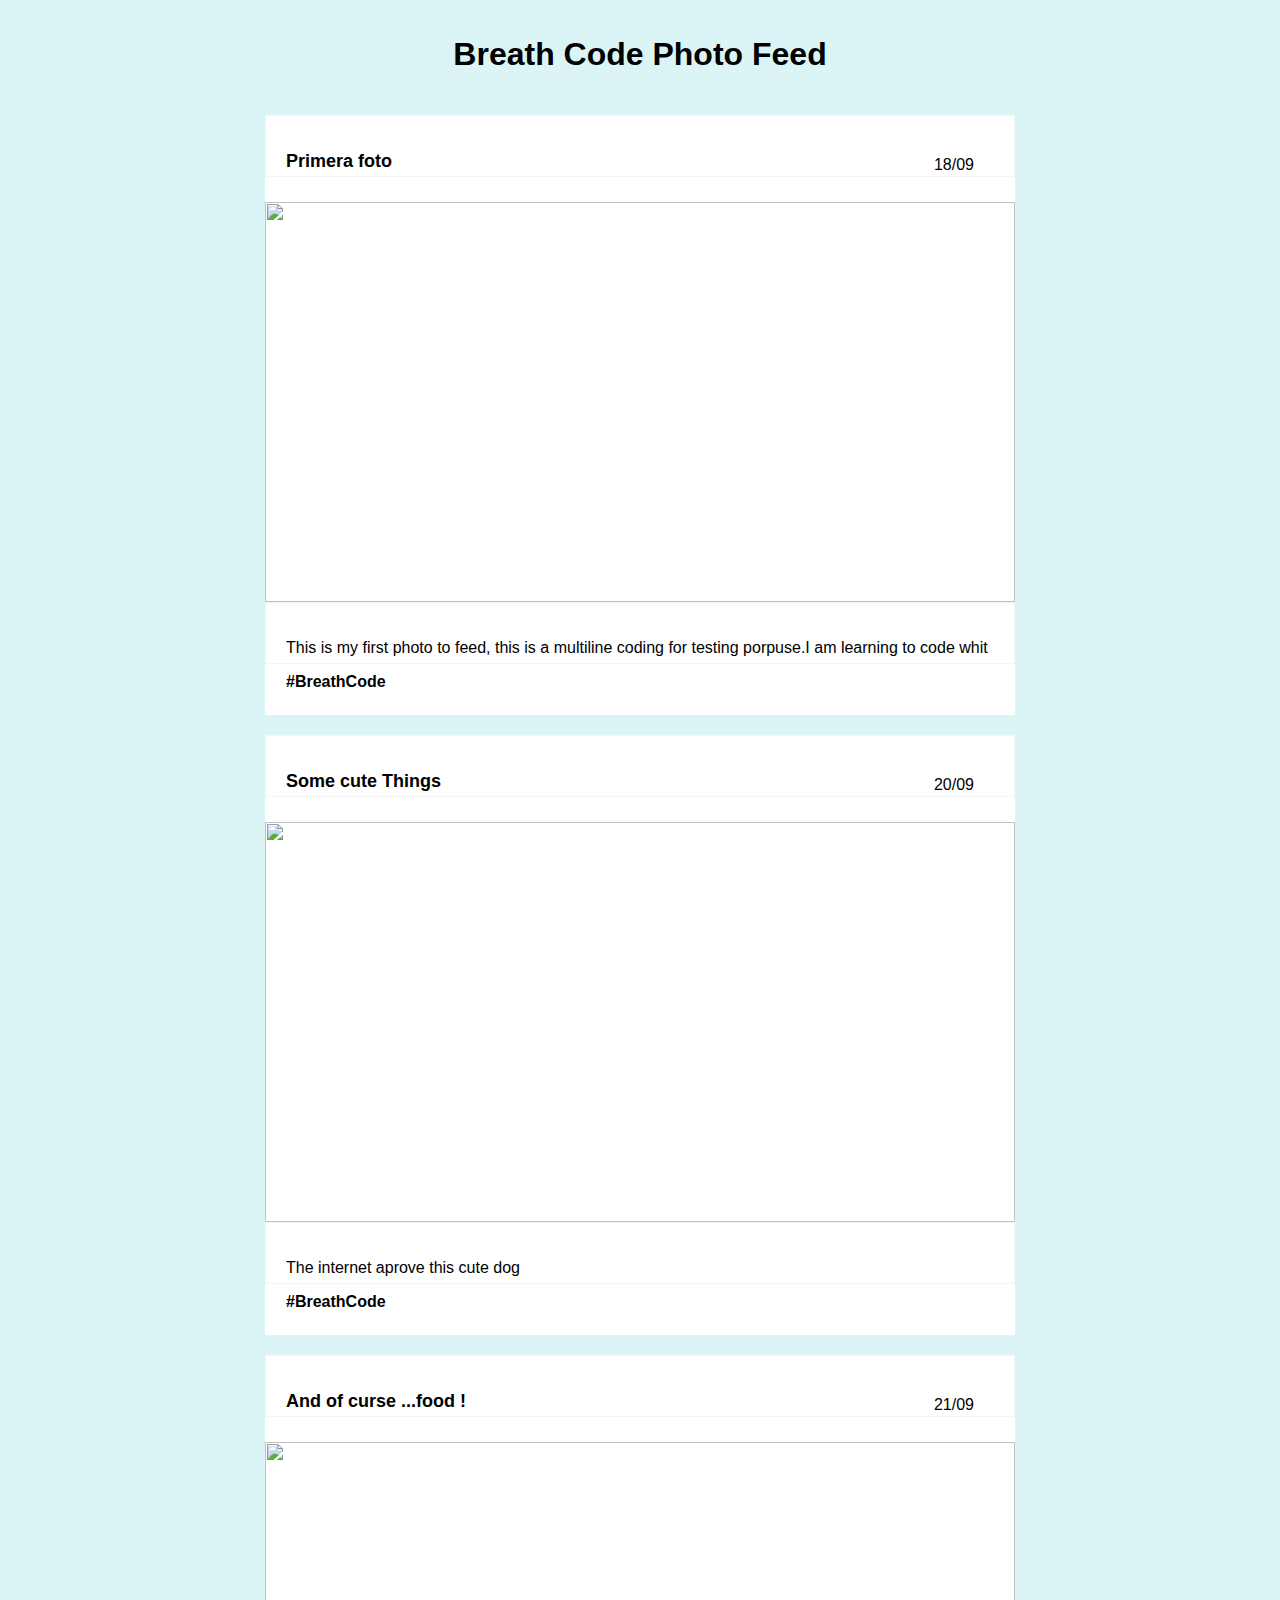
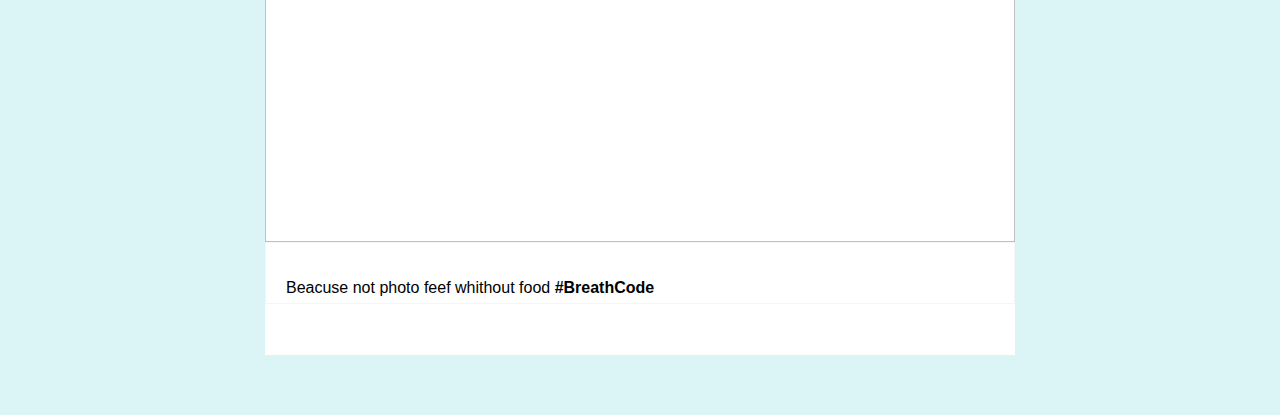
==== index_2.html @ ea44e278 "ajustar imagines" ====
<!DOCTYPE html>
<html lang="en">
<head>
    <meta charset="UTF-8">
    <meta name="viewport" content="width=device-width, initial-scale=1.0">
    <link rel="stylesheet" type="text/css" href="styles.css">
    <title>SimpleFeed Instagram</title>
</head>
<body>
    <header>
      <h1>  Breath Code Photo Feed </h1>
    </header>
    <div class="wrapper">
        <div class="flex-container">
            <div class="box 1">
             <div class="head">
                <h2>Primera foto</h2>
                <div class ="date">18/09  </div>
             </div>
             <div class = "photo">
                <img src="https://cdn.pixabay.com/photo/2020/05/15/14/03/lake-5173683_960_720.jpg">
             </div>
             <div class="descripcion">
               <p>This is my first photo to feed, this is a multiline coding for testing porpuse.I am learning to code whit </p><strong>#BreathCode </strong> 
               </div> 
            </div>
            <div class="box 2">
                <div class="head">
                   <h2>Some cute Things</h2>
                   <div class ="date">20/09 </div>
                 </div>
                <div class = "photo">
                   <img src="https://cdn.pixabay.com/photo/2017/09/25/13/12/cocker-spaniel-2785074_960_720.jpg">
                   </div>
                <div class="descripcion">
                  <p>The internet aprove this cute dog </p> <strong>#BreathCode</strong>
                </div>     
            </div>
            <div class="box 3">
             <div class="head">
               <h2>And of curse ...food !</h2>
               <div class ="date">21/09  </div>
             </div>
             <div class = "photo">
               <img src="https://cdn.pixabay.com/photo/2014/11/05/15/57/salmon-518032_960_720.jpg">
               </div>
             <div class="descripcion">
               <p>Beacuse not photo feef whithout food <strong>#BreathCode </strong> </p>
                </div>
             </div> 
         </div>          
    </div>    
  </body>
</html>
---- styles.css ----
body{
    margin: 5px;
    padding: 10px;
    font-family:Arial, Helvetica, sans-serif;
    background:rgba(216, 243, 245, 0.918);
    padding: auto;
    text-align:center;
    }
    
    .wrapper{
    margin:5px;
    }
    
    .flex-container {
    display:flex;
    flex-direction:column;
    align-items:center;
    padding: 20px;
    }
    
    .header{
    background-color: white;
    padding: inline start 1px;
    }
    
    .box{
    background:white;         
    width: 750px;
    height: 600px;
    margin-bottom :20px; 
    }
    
    .head{
    padding: 20px;
    height: 20px;
    text-align: left;
    border: whitesmoke 1px solid  ;
    }
    
    .head h2{
    float: left;
    font-size: 18px;
    
    }
    
    .date{
    float:right; 
    position:relative;
    height: 20px;
    padding: 20px;
    }
    
    .photo{
    width: 750px;
    height: 400px;
    padding-top: 25px;
    padding-left: 0;
    padding-right: 0 ;
    }
    
    img{
    object-fit:cover;
    width:100%;
    height: 100%;
    
    }
    .descripcion {
    word-wrap: break-word;  
    flex-grow: auto;
    padding: 20px;
    height: 20px;
    text-align: left;
    font-family:Arial, Helvetica, sans-serif;
    border: whitesmoke 1px solid ;
    }
    
    .btn btn ms-5{
        background-color: rgba(8, 8, 250, 0.459);
    }
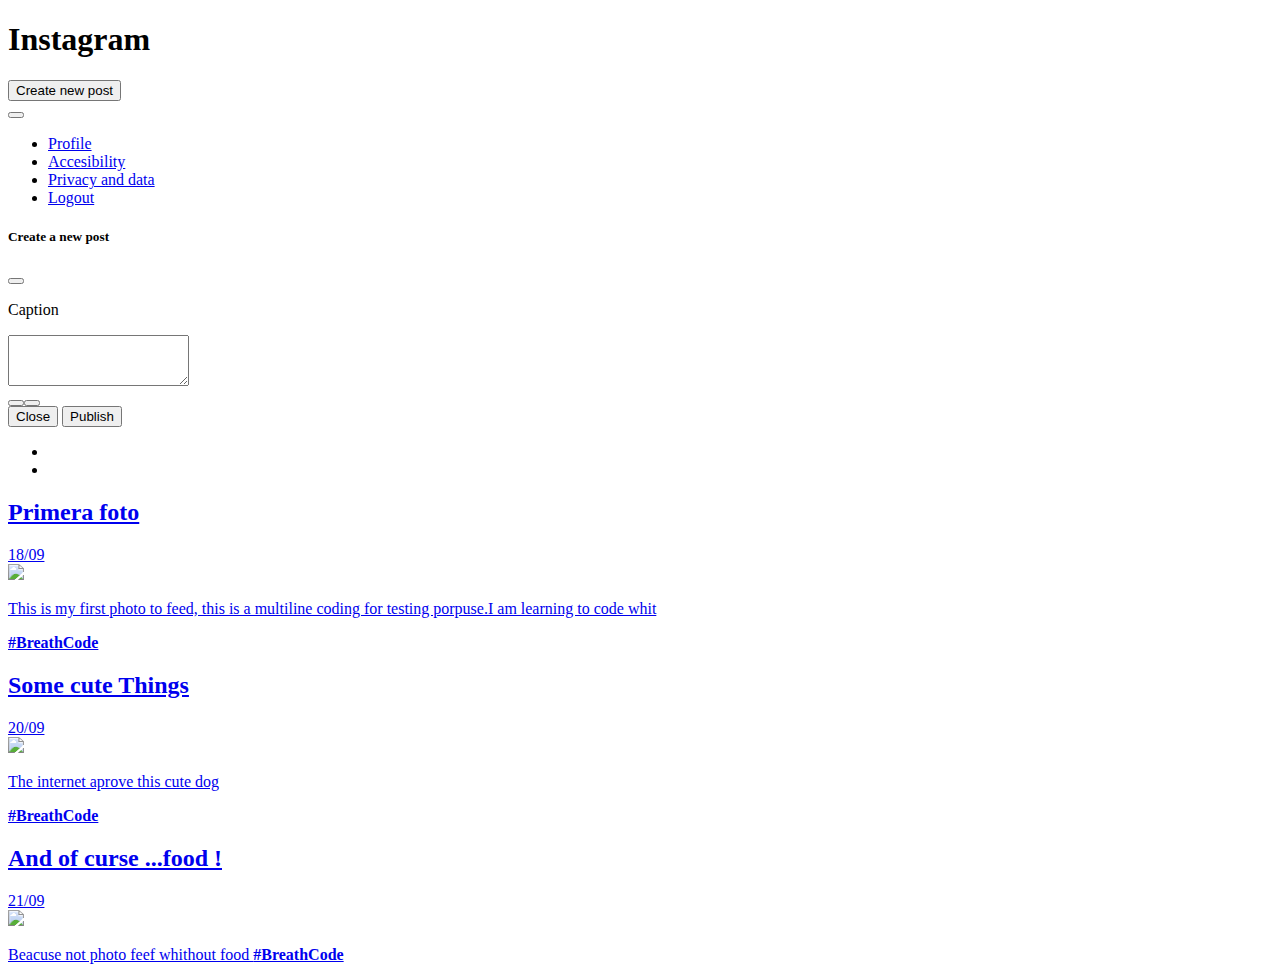
==== commit d69b0b4c: "page 2" ====
--- a/index_2.html
+++ b/index_2.html
@@ -1,54 +1,130 @@
 <!DOCTYPE html>
-<html lang="en">
+<html>
+
 <head>
-    <meta charset="UTF-8">
-    <meta name="viewport" content="width=device-width, initial-scale=1.0">
-    <link rel="stylesheet" type="text/css" href="styles.css">
-    <title>SimpleFeed Instagram</title>
+  <meta charset="utf-8" />
+  <meta name="viewport" content="width=device-width" />
+  <link href="https://cdn.jsdelivr.net/npm/bootstrap@5.0.2/dist/css/bootstrap.min.css" rel="stylesheet"
+    integrity="sha384-EVSTQN3/azprG1Anm3QDgpJLIm9Nao0Yz1ztcQTwFspd3yD65VohhpuuCOmLASjC" crossorigin="anonymous" />
+  <link href="https://fonts.googleapis.com/css?family=Roboto" rel="stylesheet" />
+  <link rel="stylesheet" type="text/css" href="styles2.css">
+  <script src="https://kit.fontawesome.com/072e5df971.js" crossorigin="anonymous"></script>
+
+  <title>Bootstrap Project</title>
 </head>
+
 <body>
-    <header>
-      <h1>  Breath Code Photo Feed </h1>
-    </header>
-    <div class="wrapper">
-        <div class="flex-container">
-            <div class="box 1">
-             <div class="head">
-                <h2>Primera foto</h2>
-                <div class ="date">18/09  </div>
+
+  <div class="container bg-white">
+
+    <!-- //<-----------nav--bar------------->
+
+    <div class="nav nav-bar my-3 py-3 bg-light d-flex">
+      <div class="col-8 d-flex justify-content-left align-items-center">
+        <i class="fa fa-instagram"></i>
+        <h1>Instagram</h1>
+      </div>
+      <div class="col-4 d-flex justify-content-end align-items-center">
+        <button type="button" class="btn btn-success" data-bs-toggle="modal" data-bs-target="#postModal">
+          Create new post
+        </button>
+        <div class="col-md-1">
+          <div class="dropdown">
+            <button class="btn btn-secondary dropdown-toggle" type="button" id="dropdownMenuButton1"
+              data-bs-toggle="dropdown" aria-expanded="false"><i class="fa-solid fa-gear"></i></button>
+            <ul class="dropdown-menu" aria-labelledby="dropdownMenuButton1">
+              <li><a class="dropdown-item" href="#">Profile</a></li>
+              <li><a class="dropdown-item" href="#">Accesibility</a></li>
+              <li><a class="dropdown-item" href="#">Privacy and data</a></li>
+              <li><a class="dropdown-item" href="#">Logout</a></li>
+            </ul>
+          </div>
+        </div>
+      </div>
+    </div>  
+
+  
+   <!-- //<---------- Modal -->
+    <div class="modal fade2" id="postModal2" tabindex="-1" aria-labelledby="postModalLabel">
+      <div class="modal-dialog2">
+        <div class="modal-content">
+          <div class="modal-header">
+            <h5 class="modal-title" id="postModalLabel2">Create a new post</h5>
+            <button type="button" class="btn-close" data-bs-dismiss="modal" aria-label="Close"></button>
+          </div>
+          <div class="modal-body">
+            <p>Caption</p>
+              <div>
+                <textarea class="form-control" id="exampleFormControlTextarea2" rows="3"></textarea>
+             </div>  
+            <div class="d-flex start2 ">
+              <button type="button" class="btn btn-outline-secondary  me-md-2">
+                <i class="fa-solid fa-camera align-self-center"></i> 
+              </button>
+              <button type="button" class="btn btn-outline-secondary ">
+                <i class="fa-solid fa-location-dot align-self-center"></i>
+              </button> 
+            </div>          
+          </div>
+          <div class="modal-footer" >
+             <div>
+                <button type="button" class="btn btn-secondary" data-bs-dismiss="modal">Close</button>
+                <button type="button" class="btn btn-success">Publish</button>
              </div>
-             <div class = "photo">
-                <img src="https://cdn.pixabay.com/photo/2020/05/15/14/03/lake-5173683_960_720.jpg">
-             </div>
-             <div class="descripcion">
-               <p>This is my first photo to feed, this is a multiline coding for testing porpuse.I am learning to code whit </p><strong>#BreathCode </strong> 
-               </div> 
+          </div>
+        </div>
+      </div>
+    </div>
+
+    <ul class="nav nav-bar nav-tabs justify-content-center mt-2">
+      <li class="nav-item">
+        <a class="nav-link link-dark active" href="index.html"><i class="fa-solid fa-table-cells"></i></a>
+      </li>
+      <li class="nav-item">
+        <a class="nav-link" href="index_2.html"><i class="fa-solid fa-square"></i>
+      </li>
+    </ul>
+
+   <!------------ SimpleFeed----------------->
+
+  
+    <div class="flex-container">
+        <div class="box 1">
+          <div class="head">
+            <h2>Primera foto</h2>
+            <div class ="date">18/09  </div>
+          </div>
+          <div class = "photo">
+            <img src="https://cdn.pixabay.com/photo/2020/05/15/14/03/lake-5173683_960_720.jpg">
+          </div>
+          <div class="descripcion">
+            <p>This is my first photo to feed, this is a multiline coding for testing porpuse.I am learning to code whit </p><strong>#BreathCode </strong> 
+            </div> 
+        </div>
+        <div class="box 2">
+            <div class="head">
+                <h2>Some cute Things</h2>
+                <div class ="date">20/09 </div>
+              </div>
+            <div class = "photo">
+                <img src="https://images.unsplash.com/photo-1650487700232-a75618faef9f?ixlib=rb-4.0.3&ixid=MnwxMjA3fDB8MHxzZWFyY2h8NzE0fHxuZXRoZXJsYW5kcyUyMHR1bGlwYW5zfGVufDB8fDB8fA%3D%3D&auto=format&fit=crop&w=500&q=60">
+                </div>
+            <div class="descripcion">
+              <p>The internet aprove this cute dog </p> <strong>#BreathCode</strong>
+            </div>     
+        </div>
+        <div class="box 3">
+          <div class="head">
+            <h2>And of curse ...food !</h2>
+            <div class ="date">21/09  </div>
+          </div>
+          <div class = "photo">
+            <img src="https://cdn.pixabay.com/photo/2014/11/05/15/57/salmon-518032_960_720.jpg">
             </div>
-            <div class="box 2">
-                <div class="head">
-                   <h2>Some cute Things</h2>
-                   <div class ="date">20/09 </div>
-                 </div>
-                <div class = "photo">
-                   <img src="https://cdn.pixabay.com/photo/2017/09/25/13/12/cocker-spaniel-2785074_960_720.jpg">
-                   </div>
-                <div class="descripcion">
-                  <p>The internet aprove this cute dog </p> <strong>#BreathCode</strong>
-                </div>     
+          <div class="descripcion">
+            <p>Beacuse not photo feef whithout food <strong>#BreathCode </strong> </p>
             </div>
-            <div class="box 3">
-             <div class="head">
-               <h2>And of curse ...food !</h2>
-               <div class ="date">21/09  </div>
-             </div>
-             <div class = "photo">
-               <img src="https://cdn.pixabay.com/photo/2014/11/05/15/57/salmon-518032_960_720.jpg">
-               </div>
-             <div class="descripcion">
-               <p>Beacuse not photo feef whithout food <strong>#BreathCode </strong> </p>
-                </div>
-             </div> 
-         </div>          
-    </div>    
+          </div> 
+      </div>             
   </body>
-</html>+</html> --- a/styles2.css
+++ b/styles2.css
@@ -0,0 +1,21 @@
+.body{
+    background-color: aquamarine;
+}
+
+
+.container bg-white{
+    width: 800px;
+    height:auto;
+   padding: 20px;
+  } 
+  #postModal2 {
+    text-align: left;
+    }
+    
+    .modal-body .d-flex {
+      margin-top: 10px;
+      display: flex; 
+      text-align: left;
+     
+    }
+     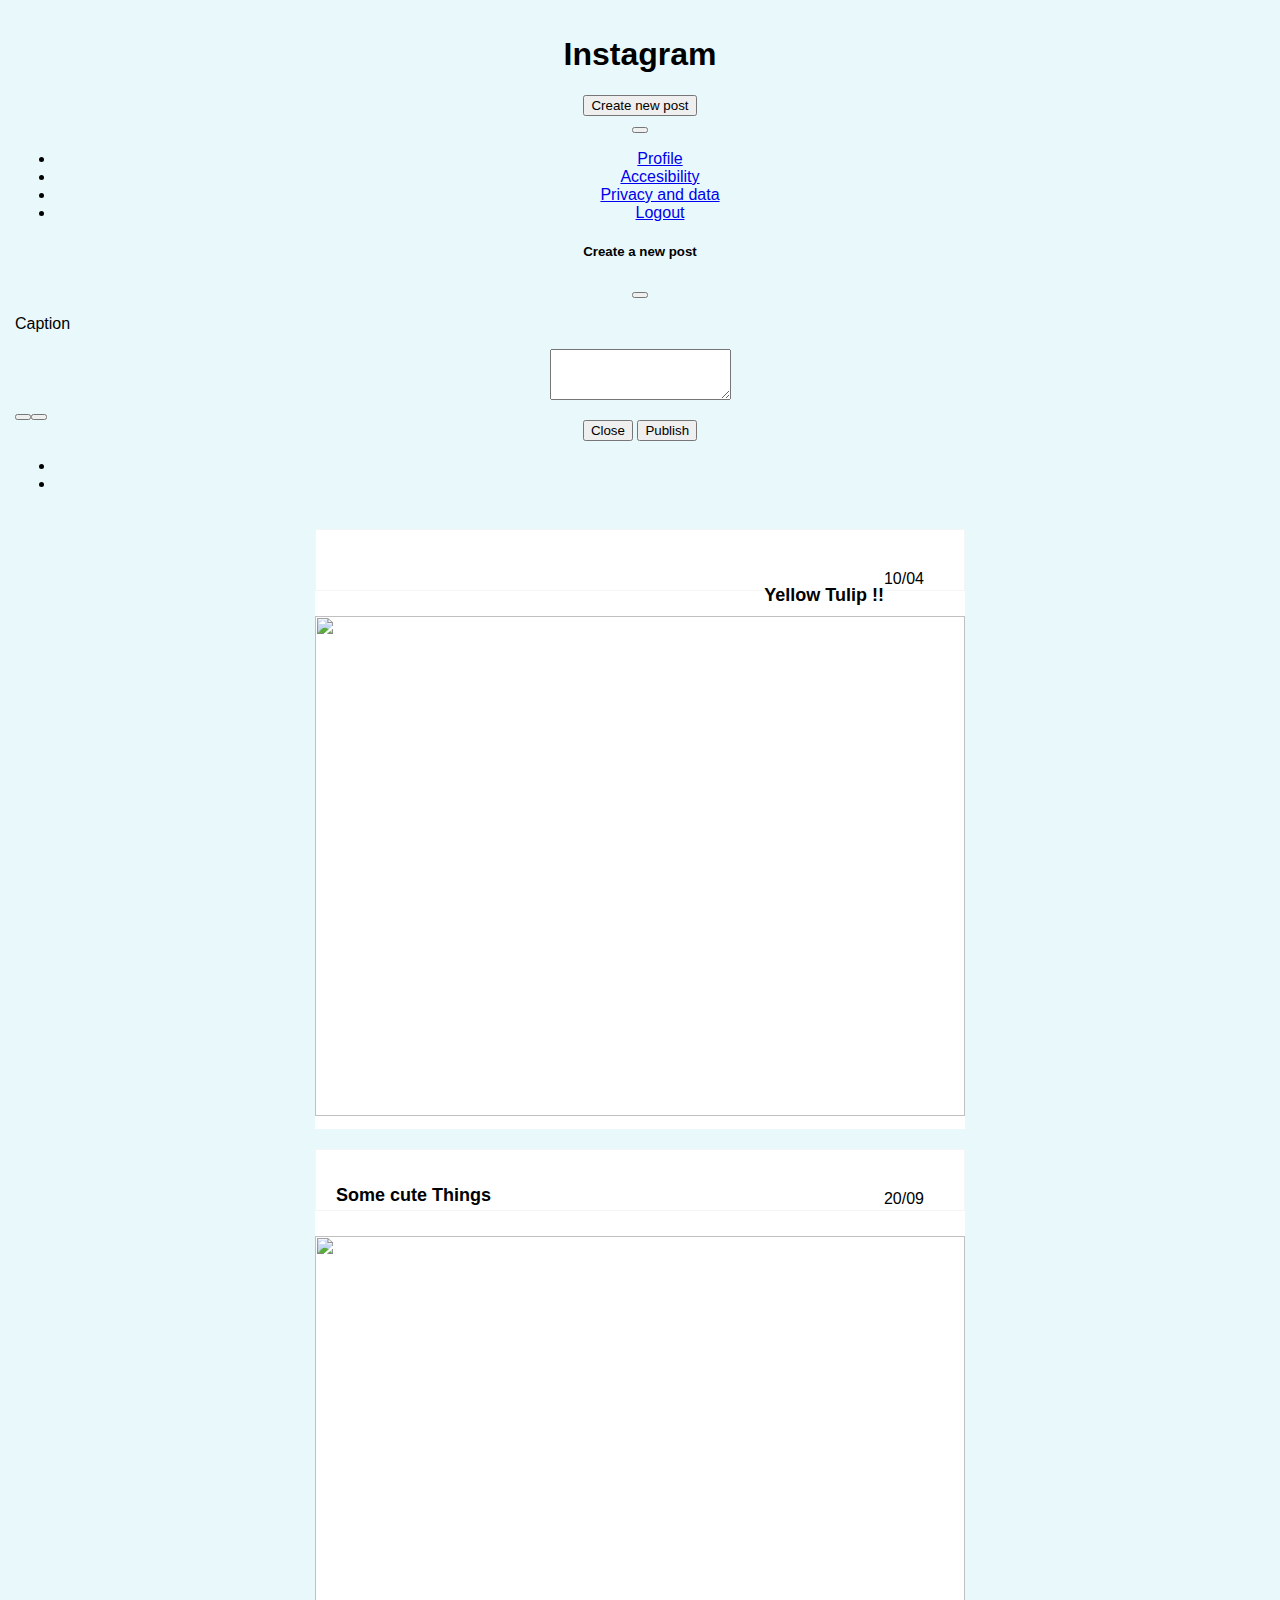
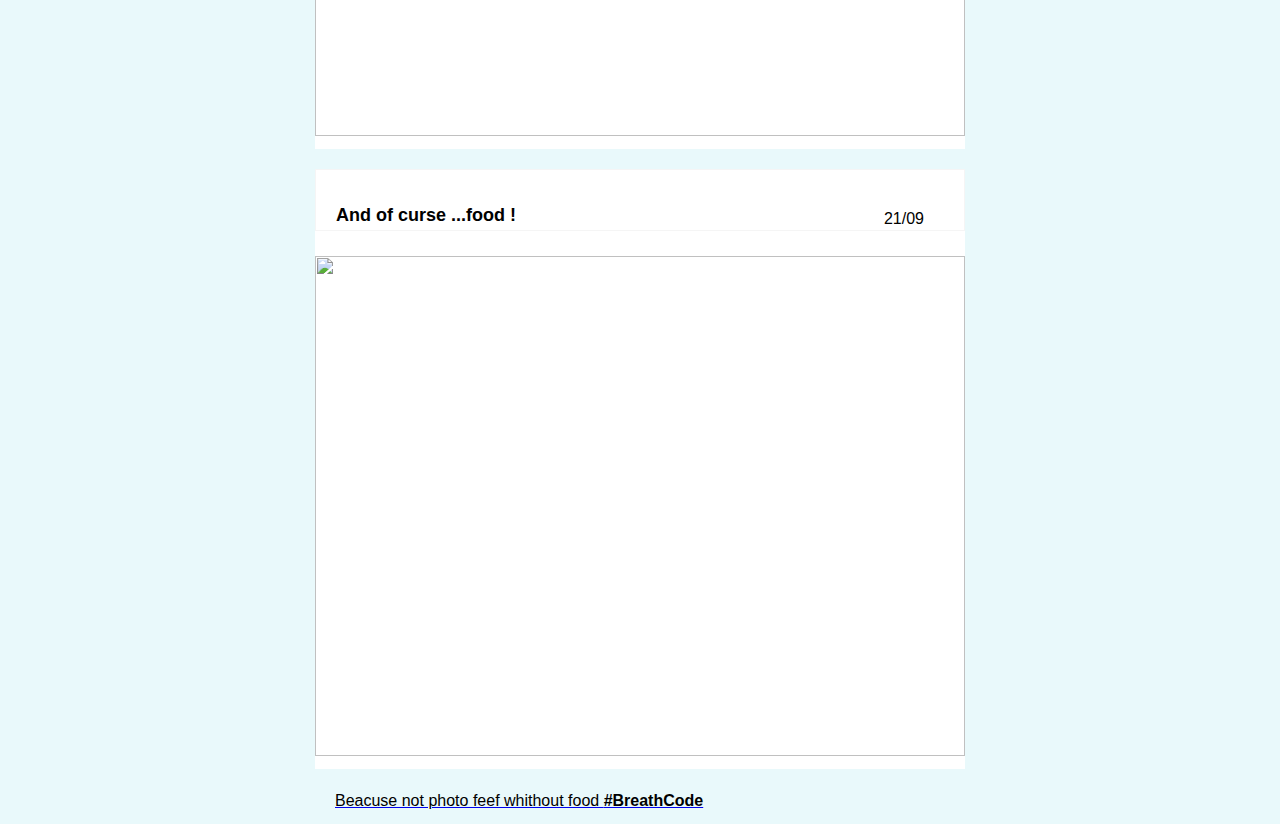
==== commit 1811a94f: "style" ====
--- a/index_2.html
+++ b/index_2.html
@@ -1,5 +1,5 @@
 <!DOCTYPE html>
-<html>
+<html lang="en">
 
 <head>
   <meta charset="utf-8" />
@@ -10,13 +10,11 @@
   <link rel="stylesheet" type="text/css" href="styles2.css">
   <script src="https://kit.fontawesome.com/072e5df971.js" crossorigin="anonymous"></script>
 
-  <title>Bootstrap Project</title>
+  <title>hoja 2</title>
 </head>
 
 <body>
-
   <div class="container bg-white">
-
     <!-- //<-----------nav--bar------------->
 
     <div class="nav nav-bar my-3 py-3 bg-light d-flex">
@@ -43,21 +41,21 @@
       </div>
     </div>  
 
-  
-   <!-- //<---------- Modal -->
-    <div class="modal fade2" id="postModal2" tabindex="-1" aria-labelledby="postModalLabel">
-      <div class="modal-dialog2">
+
+   <!-- Modal -->
+    <div class="modal fade2" id="postModal2" tabindex="-1" aria-labelledby="postModalLabel2">
+      <div class="modal-dialog">
         <div class="modal-content">
           <div class="modal-header">
-            <h5 class="modal-title" id="postModalLabel2">Create a new post</h5>
+            <h5 class="modal-title" id="postModalLabel">Create a new post</h5>
             <button type="button" class="btn-close" data-bs-dismiss="modal" aria-label="Close"></button>
           </div>
           <div class="modal-body">
             <p>Caption</p>
               <div>
-                <textarea class="form-control" id="exampleFormControlTextarea2" rows="3"></textarea>
+                <textarea class="form-control" id="exampleFormControlTextarea1" rows="3"></textarea>
              </div>  
-            <div class="d-flex start2 ">
+            <div class="d-flex start ">
               <button type="button" class="btn btn-outline-secondary  me-md-2">
                 <i class="fa-solid fa-camera align-self-center"></i> 
               </button>
@@ -85,46 +83,45 @@
       </li>
     </ul>
 
-   <!------------ SimpleFeed----------------->
+    <div class="flex-container">
+      <div class="box 1">
+        <div class="head"> <div class="date"> <h2>Yellow Tulip !!</h2>  10/04 </div>    
+        </div>
+        <div class="photo">
+          <img src="https://images.unsplash.com/photo-1650487700232-a75618faef9f?ixlib=rb-4.0.3&ixid=MnwxMjA3fDB8MHxzZWFyY2h8NzE0fHxuZXRoZXJsYW5kcyUyMHR1bGlwYW5zfGVufDB8fDB8fA%3D%3D&auto=format&fit=crop&w=500&q=60">
+        </div>
+        <div class="descripcion">
+          </p><strong>530 Like </strong>
+          <p>This is an examble  that very good photo can you post in Instagram   
+        </div>
+      </div>
+      <div class="box 2">
+        <div class="head">
+          <h2>Some cute Things</h2>
+          <div class="date">20/09 </div>
+        </div>
+        <div class="photo">
+          <img src="https://cdn.pixabay.com/photo/2017/09/25/13/12/cocker-spaniel-2785074_960_720.jpg">
+        </div>
+        <div class="descripcion">
+          <p>The internet aprove this cute dog </p> <strong>#BreathCode</strong>
+        </div>
+      </div>
+      <div class="box 3">
+        <div class="head">
+          <h2>And of curse ...food !</h2>
+          <div class="date">21/09 </div>
+        </div>
+        <div class="photo">
+          <img src="https://cdn.pixabay.com/photo/2014/11/05/15/57/salmon-518032_960_720.jpg">
+        </div>
+        <div class="descripcion">
+          <p>Beacuse not photo feef whithout food <strong>#BreathCode </strong> </p>
+        </div>
+      </div>
+    </div>
+  </div>
 
-  
-    <div class="flex-container">
-        <div class="box 1">
-          <div class="head">
-            <h2>Primera foto</h2>
-            <div class ="date">18/09  </div>
-          </div>
-          <div class = "photo">
-            <img src="https://cdn.pixabay.com/photo/2020/05/15/14/03/lake-5173683_960_720.jpg">
-          </div>
-          <div class="descripcion">
-            <p>This is my first photo to feed, this is a multiline coding for testing porpuse.I am learning to code whit </p><strong>#BreathCode </strong> 
-            </div> 
-        </div>
-        <div class="box 2">
-            <div class="head">
-                <h2>Some cute Things</h2>
-                <div class ="date">20/09 </div>
-              </div>
-            <div class = "photo">
-                <img src="https://images.unsplash.com/photo-1650487700232-a75618faef9f?ixlib=rb-4.0.3&ixid=MnwxMjA3fDB8MHxzZWFyY2h8NzE0fHxuZXRoZXJsYW5kcyUyMHR1bGlwYW5zfGVufDB8fDB8fA%3D%3D&auto=format&fit=crop&w=500&q=60">
-                </div>
-            <div class="descripcion">
-              <p>The internet aprove this cute dog </p> <strong>#BreathCode</strong>
-            </div>     
-        </div>
-        <div class="box 3">
-          <div class="head">
-            <h2>And of curse ...food !</h2>
-            <div class ="date">21/09  </div>
-          </div>
-          <div class = "photo">
-            <img src="https://cdn.pixabay.com/photo/2014/11/05/15/57/salmon-518032_960_720.jpg">
-            </div>
-          <div class="descripcion">
-            <p>Beacuse not photo feef whithout food <strong>#BreathCode </strong> </p>
-            </div>
-          </div> 
-      </div>             
-  </body>
-</html> +</body>
+
+</html>--- a/styles2.css
+++ b/styles2.css
@@ -1,21 +1,83 @@
-.body{
-    background-color: aquamarine;
-}
+body{
+  margin: 5px;
+  padding: 10px;
+  font-family:Arial, Helvetica, sans-serif;
+  color: black;
+  background:rgba(214, 244, 247, 0.534);
+  padding: auto;
+  text-align:center;
+  }
+  
+  .container bg-white{
+    width: auto;
+    height:auto;
+  } 
+  
 
+  .flex-container {
+  display:flex;
+  flex-direction:column;
+  align-items:center;
+  padding: 20px;
+  color: black;
+  }
+  
+  .box{
+  background:white;         
+  width: 650px;
+  height: 600px;
+  margin-bottom :20px; 
+  }
+  
+  .head{
+  padding: 20px;
+  height: 20px;
+  text-align: left;
+  border: whitesmoke 1px solid  ;
+  }
+  
+  .head h2{
+  float: left;
+  font-size: 18px;
+  
+  }
+  
+  .date{
+  float:right; 
+  position:relative;
+  height: 20px;
+  padding: 20px;
+  }
+  
+  .photo{
+  width: 650px;
+  height: 500px;
+  padding-top: 25px;
+  padding-left: 0;
+  padding-right: 0 ;
+  }
+  
+  img{
+  object-fit:cover;
+  width:100%;
+  height: 100%;
+  }
 
-.container bg-white{
-    width: 800px;
-    height:auto;
-   padding: 20px;
-  } 
-  #postModal2 {
+.modal-body p {
+  text-align: left;
+  }
+  
+  .modal-body .d-flex {
+    margin-top: 10px;
+    display: flex; 
     text-align: left;
-    }
     
-    .modal-body .d-flex {
-      margin-top: 10px;
-      display: flex; 
-      text-align: left;
-     
-    }
-     +  }
+  .descripcion {
+  word-wrap: break-word;  
+  flex-grow: auto;
+  padding: 20px;
+  height: 20px;
+  text-align: left;
+  font-family:Arial, Helvetica, sans-serif;
+  }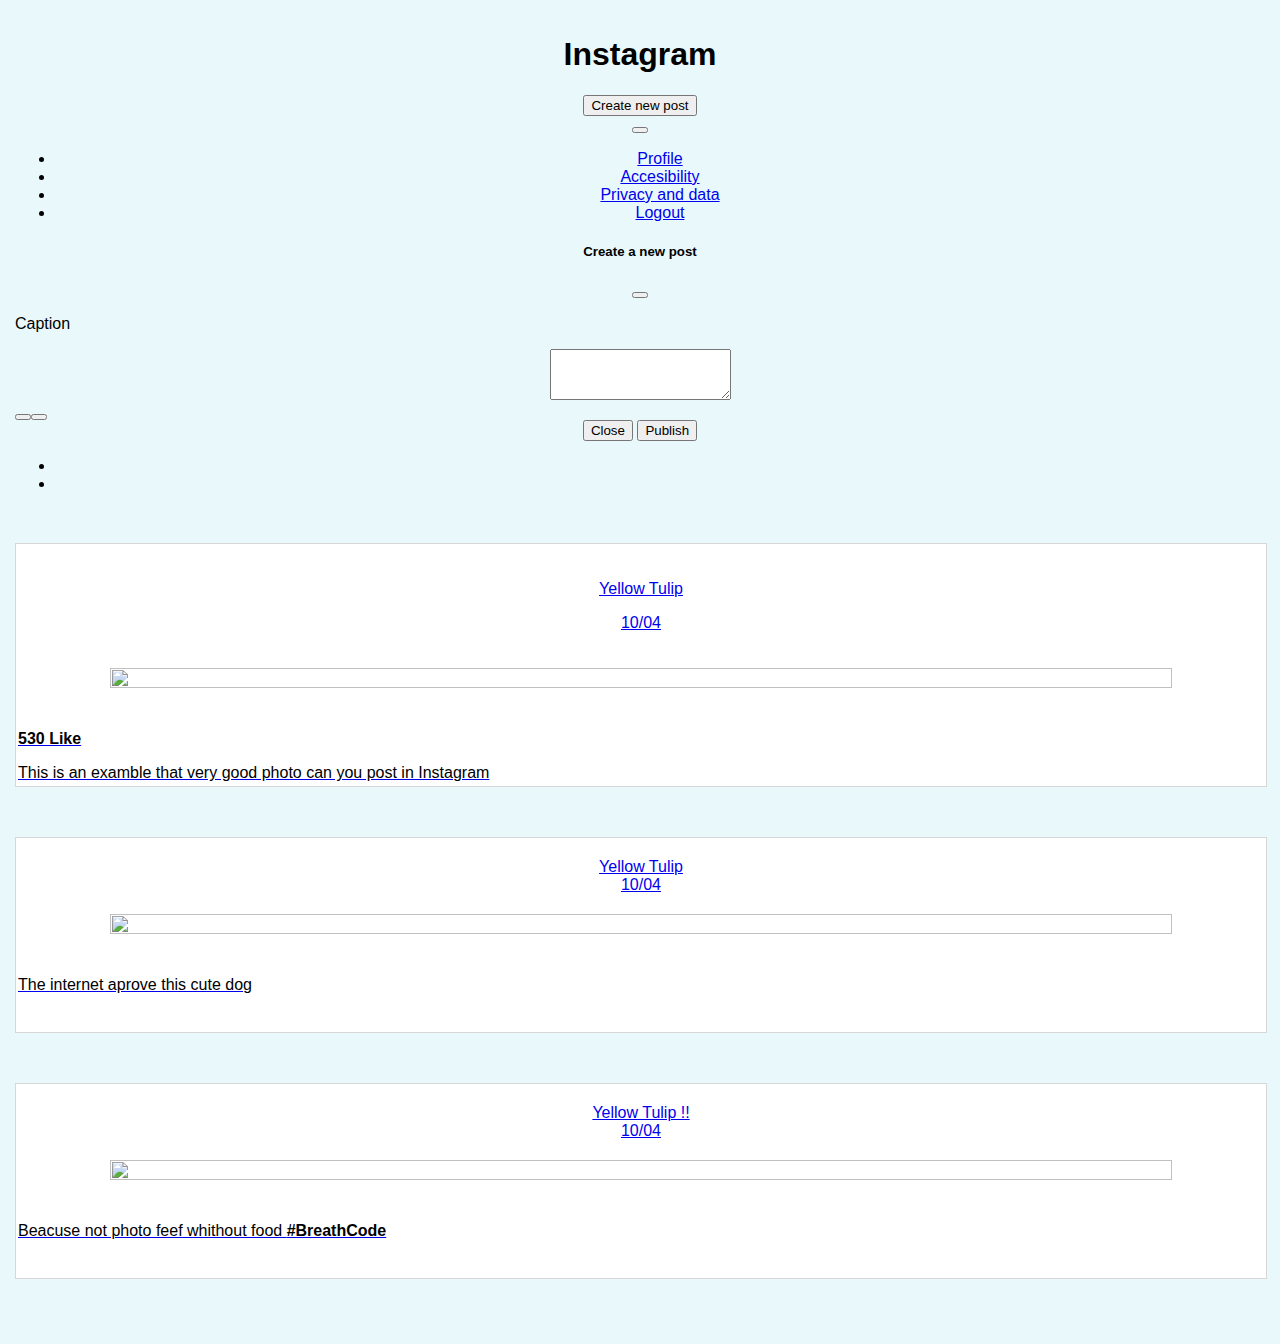
==== commit 35d547bf: "titulo css" ====
--- a/index_2.html
+++ b/index_2.html
@@ -15,6 +15,7 @@
 
 <body>
   <div class="container bg-white">
+
     <!-- //<-----------nav--bar------------->
 
     <div class="nav nav-bar my-3 py-3 bg-light d-flex">
@@ -39,11 +40,11 @@
           </div>
         </div>
       </div>
-    </div>  
+    </div>
 
 
-   <!-- Modal -->
-    <div class="modal fade2" id="postModal2" tabindex="-1" aria-labelledby="postModalLabel2">
+    <!-- Modal -->
+    <div class="modal fade" id="postModal" tabindex="-1" aria-labelledby="postModalLabel">
       <div class="modal-dialog">
         <div class="modal-content">
           <div class="modal-header">
@@ -52,23 +53,23 @@
           </div>
           <div class="modal-body">
             <p>Caption</p>
-              <div>
-                <textarea class="form-control" id="exampleFormControlTextarea1" rows="3"></textarea>
-             </div>  
+            <div>
+              <textarea class="form-control" id="exampleFormControlTextarea1" rows="3"></textarea>
+            </div>
             <div class="d-flex start ">
               <button type="button" class="btn btn-outline-secondary  me-md-2">
-                <i class="fa-solid fa-camera align-self-center"></i> 
+                <i class="fa-solid fa-camera align-self-center"></i>
               </button>
               <button type="button" class="btn btn-outline-secondary ">
                 <i class="fa-solid fa-location-dot align-self-center"></i>
-              </button> 
-            </div>          
+              </button>
+            </div>
           </div>
-          <div class="modal-footer" >
-             <div>
-                <button type="button" class="btn btn-secondary" data-bs-dismiss="modal">Close</button>
-                <button type="button" class="btn btn-success">Publish</button>
-             </div>
+          <div class="modal-footer">
+            <div>
+              <button type="button" class="btn btn-secondary" data-bs-dismiss="modal">Close</button>
+              <button type="button" class="btn btn-success">Publish</button>
+            </div>
           </div>
         </div>
       </div>
@@ -83,34 +84,44 @@
       </li>
     </ul>
 
-    <div class="flex-container">
-      <div class="box 1">
-        <div class="head"> <div class="date"> <h2>Yellow Tulip !!</h2>  10/04 </div>    
+  <!-- FOTO SIMPLE -->
+
+
+    <div class="flex-container text-center">
+      <div class="container-lg" id="1">
+        <div class="row g-1 ">
+          <div class="col-sm-6 col-md-8">
+            <p> Yellow Tulip </P>
+          </div>
+          <div class="col-6 col-md-4">
+            <p>10/04 </p>
+          </div>
         </div>
         <div class="photo">
-          <img src="https://images.unsplash.com/photo-1650487700232-a75618faef9f?ixlib=rb-4.0.3&ixid=MnwxMjA3fDB8MHxzZWFyY2h8NzE0fHxuZXRoZXJsYW5kcyUyMHR1bGlwYW5zfGVufDB8fDB8fA%3D%3D&auto=format&fit=crop&w=500&q=60">
+          <img
+            src="https://images.unsplash.com/photo-1650487700232-a75618faef9f?ixlib=rb-4.0.3&ixid=MnwxMjA3fDB8MHxzZWFyY2h8NzE0fHxuZXRoZXJsYW5kcyUyMHR1bGlwYW5zfGVufDB8fDB8fA%3D%3D&auto=format&fit=crop&w=500&q=60">
         </div>
         <div class="descripcion">
           </p><strong>530 Like </strong>
-          <p>This is an examble  that very good photo can you post in Instagram   
+          <p>This is an examble that very good photo can you post in Instagram
         </div>
       </div>
-      <div class="box 2">
-        <div class="head">
-          <h2>Some cute Things</h2>
-          <div class="date">20/09 </div>
+      <div class="container-lg" id="2">
+        <div class="row g-0">
+          <div class="col-sm-6 col-md-8">Yellow Tulip </div>
+          <div class="col-6 col-md-4">10/04 </div>
         </div>
         <div class="photo">
           <img src="https://cdn.pixabay.com/photo/2017/09/25/13/12/cocker-spaniel-2785074_960_720.jpg">
         </div>
         <div class="descripcion">
-          <p>The internet aprove this cute dog </p> <strong>#BreathCode</strong>
+          <p>The internet aprove this cute dog </p> <strong></strong>
         </div>
       </div>
-      <div class="box 3">
-        <div class="head">
-          <h2>And of curse ...food !</h2>
-          <div class="date">21/09 </div>
+      <div class="container-lg" id="3">
+        <div class="row g-0">
+          <div class="col-sm-6 col-md-8">Yellow Tulip !!</div>
+          <div class="col-6 col-md-4">10/04 </div>
         </div>
         <div class="photo">
           <img src="https://cdn.pixabay.com/photo/2014/11/05/15/57/salmon-518032_960_720.jpg">
--- a/styles2.css
+++ b/styles2.css
@@ -8,76 +8,91 @@
   text-align:center;
   }
   
-  .container bg-white{
-    width: auto;
-    height:auto;
-  } 
-  
+.container bg-white{
+  width: auto;
+  height:auto;
+} 
 
-  .flex-container {
-  display:flex;
-  flex-direction:column;
-  align-items:center;
-  padding: 20px;
+.flex-container text-center {
+display:flex;
+flex-direction:column;
+align-items:center;
+padding: 1px;
+color: black;
+}
+
+.container-lg{
+background:white;         
+width: 100%;
+height:100%;
+padding-top:20px;
+padding-bottom:20px;
+margin-bottom:50px;
+margin-top:50px;
+border: rgb(216, 215, 215) 1px solid ;
+}
+
+.row g-0{
+padding-top: 15px; 
+height: 80px; 
+border: rgb(145, 141, 141) 1px solid;
+color: black;
+}
+
+.row g-0 col-sm-6  {
+margin-top: 15px;
+padding-top: 15px;  
+height: auto;
+float: left;
+font-size: 18px;
+text-align: left;
+color: black;
+padding-bottom: 15px;
+margin-bottom: 15px;
+}
+
+.row g-0 col-6 {
+margin-top: 15px;
+padding-top: 15px;  
+float:right; 
+position:relative;
+height: auto;
+text-align: left;
+color: black;
+padding-bottom: 15px;
+margin-bottom: 15px;
+}
+
+.photo{
+width: 85%;
+height:85%;
+padding: 20px;
+margin: auto;
+}
+
+img{
+object-fit:cover;
+width:100%;
+height: 100%;
+}
+
+.descripcion {
+  flex-grow: auto;
+  padding: 2px;
+  height: 50px;
+  text-align: left;
+  font-family:Arial, Helvetica, sans-serif;
   color: black;
   }
-  
-  .box{
-  background:white;         
-  width: 650px;
-  height: 600px;
-  margin-bottom :20px; 
-  }
-  
-  .head{
-  padding: 20px;
-  height: 20px;
-  text-align: left;
-  border: whitesmoke 1px solid  ;
-  }
-  
-  .head h2{
-  float: left;
-  font-size: 18px;
-  
-  }
-  
-  .date{
-  float:right; 
-  position:relative;
-  height: 20px;
-  padding: 20px;
-  }
-  
-  .photo{
-  width: 650px;
-  height: 500px;
-  padding-top: 25px;
-  padding-left: 0;
-  padding-right: 0 ;
-  }
-  
-  img{
-  object-fit:cover;
-  width:100%;
-  height: 100%;
-  }
+
 
 .modal-body p {
+text-align: left;
+}
+
+.modal-body .d-flex {
+  margin-top: 10px;
+  display: flex; 
   text-align: left;
-  }
   
-  .modal-body .d-flex {
-    margin-top: 10px;
-    display: flex; 
-    text-align: left;
-    
-  }
-  .descripcion {
-  word-wrap: break-word;  
-  flex-grow: auto;
-  padding: 20px;
-  height: 20px;
-  text-align: left;
-  font-family:Arial, Helvetica, sans-serif;
-  }+}
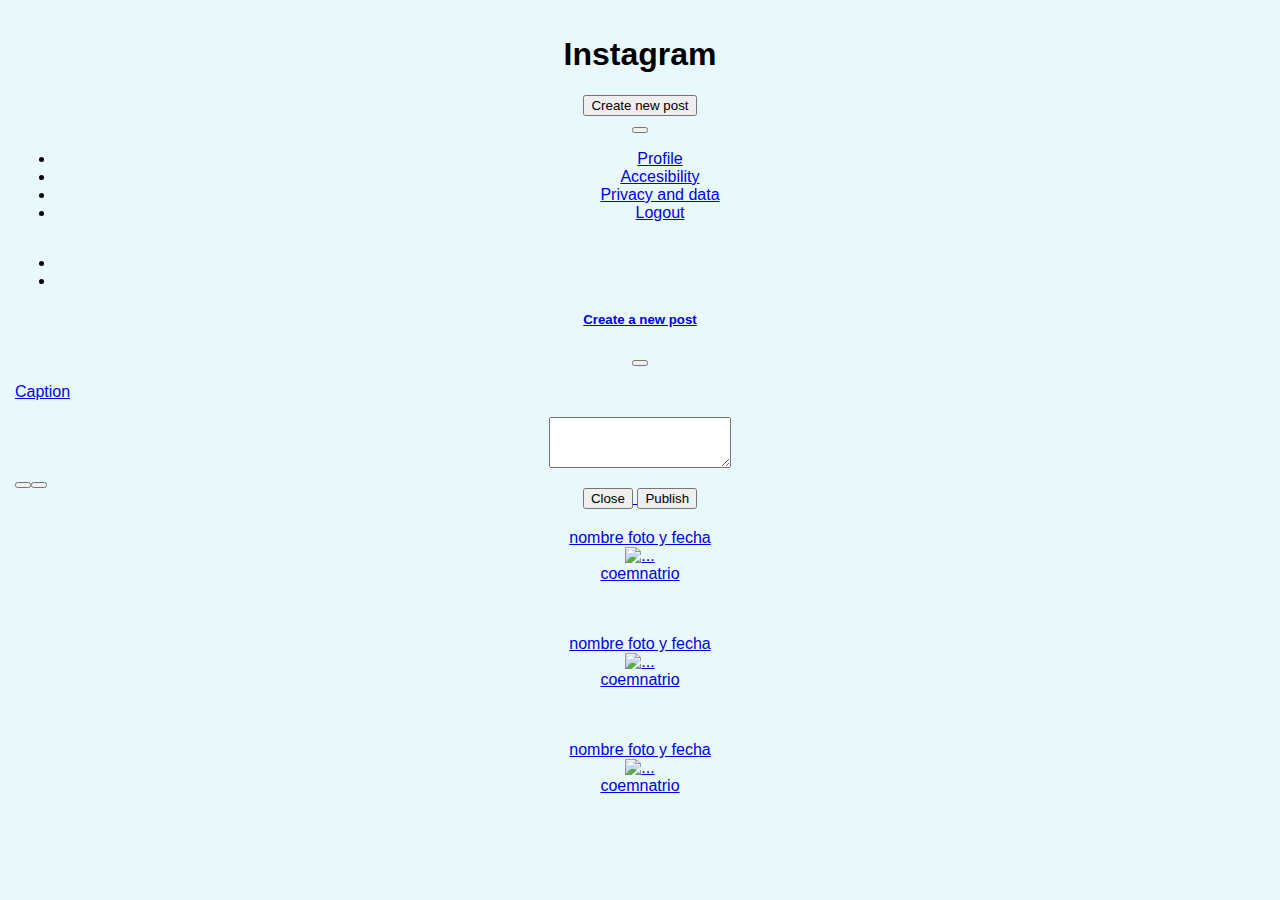
==== commit 49c06e29: "espacio card" ====
--- a/index_2.html
+++ b/index_2.html
@@ -19,11 +19,11 @@
     <!-- //<-----------nav--bar------------->
 
     <div class="nav nav-bar my-3 py-3 bg-light d-flex">
-      <div class="col-8 d-flex justify-content-left align-items-center">
-        <i class="fa fa-instagram"></i>
-        <h1>Instagram</h1>
+      <div class="col-8 d-flex justify-content-start align-items-center">
+        <i class="fa fa-instagram align-self-start" style="font-size: 24px;"></i>
+        <h1 class="align-self-start ms-3" style="font-size: 32px;">Instagram</h1>
       </div>
-      <div class="col-4 d-flex justify-content-end align-items-center">
+      <div class="col-4 col-md-3 d-flex justify-content-end align-items-center">
         <button type="button" class="btn btn-success" data-bs-toggle="modal" data-bs-target="#postModal">
           Create new post
         </button>
@@ -31,7 +31,7 @@
           <div class="dropdown">
             <button class="btn btn-secondary dropdown-toggle" type="button" id="dropdownMenuButton1"
               data-bs-toggle="dropdown" aria-expanded="false"><i class="fa-solid fa-gear"></i></button>
-            <ul class="dropdown-menu" aria-labelledby="dropdownMenuButton1">
+            <ul class="dropdown-menu dropdown-menu-end" aria-labelledby="dropdownMenuButton1">
               <li><a class="dropdown-item" href="#">Profile</a></li>
               <li><a class="dropdown-item" href="#">Accesibility</a></li>
               <li><a class="dropdown-item" href="#">Privacy and data</a></li>
@@ -40,10 +40,21 @@
           </div>
         </div>
       </div>
-    </div>
+    </div
+
+      <---------nav navigate_____>
+        <ul class="nav nav-bar nav-tabs justify-content-center mt-2">
+          <li class="nav-item">
+            <a class="nav-link link-dark active" href="index.html"><i class="fa-solid fa-table-cells"></i></a>
+          </li>
+          <li class="nav-item">
+            <a class="nav-link" href="index_2.html"><i class="fa-solid fa-square"></i>
+          </li>
+        </ul>
 
 
-    <!-- Modal -->
+    <!-- //<-----------Modal------------->
+
     <div class="modal fade" id="postModal" tabindex="-1" aria-labelledby="postModalLabel">
       <div class="modal-dialog">
         <div class="modal-content">
@@ -75,64 +86,34 @@
       </div>
     </div>
 
-    <ul class="nav nav-bar nav-tabs justify-content-center mt-2">
-      <li class="nav-item">
-        <a class="nav-link link-dark active" href="index.html"><i class="fa-solid fa-table-cells"></i></a>
-      </li>
-      <li class="nav-item">
-        <a class="nav-link" href="index_2.html"><i class="fa-solid fa-square"></i>
-      </li>
-    </ul>
-
-  <!-- FOTO SIMPLE -->
-
+ 
+   <!-- FOTO SIMPLE -->
 
     <div class="flex-container text-center">
-      <div class="container-lg" id="1">
-        <div class="row g-1 ">
-          <div class="col-sm-6 col-md-8">
-            <p> Yellow Tulip </P>
-          </div>
-          <div class="col-6 col-md-4">
-            <p>10/04 </p>
-          </div>
+      <div class="flex-container">
+        <div class="card">
+         <div class="card-header">nombre foto y fecha</div>
+        <div class="card-body">
+          <img src="https://cdn.pixabay.com/photo/2017/09/25/13/12/cocker-spaniel-2785074_960_720.jpg" class="img-fluid" alt="...">
+          <div class="card-footer"> coemnatrio </div>
         </div>
-        <div class="photo">
-          <img
-            src="https://images.unsplash.com/photo-1650487700232-a75618faef9f?ixlib=rb-4.0.3&ixid=MnwxMjA3fDB8MHxzZWFyY2h8NzE0fHxuZXRoZXJsYW5kcyUyMHR1bGlwYW5zfGVufDB8fDB8fA%3D%3D&auto=format&fit=crop&w=500&q=60">
+        <div class="card">
+         <div class="card-header">nombre foto y fecha</div>
+         <div class="card-body">
+          <img src="https://cdn.pixabay.com/photo/2017/09/25/13/12/cocker-spaniel-2785074_960_720.jpg" class="img-fluid" alt="...">
+          <div class="card-footer"> coemnatrio </div>
         </div>
-        <div class="descripcion">
-          </p><strong>530 Like </strong>
-          <p>This is an examble that very good photo can you post in Instagram
-        </div>
-      </div>
-      <div class="container-lg" id="2">
-        <div class="row g-0">
-          <div class="col-sm-6 col-md-8">Yellow Tulip </div>
-          <div class="col-6 col-md-4">10/04 </div>
-        </div>
-        <div class="photo">
-          <img src="https://cdn.pixabay.com/photo/2017/09/25/13/12/cocker-spaniel-2785074_960_720.jpg">
-        </div>
-        <div class="descripcion">
-          <p>The internet aprove this cute dog </p> <strong></strong>
-        </div>
-      </div>
-      <div class="container-lg" id="3">
-        <div class="row g-0">
-          <div class="col-sm-6 col-md-8">Yellow Tulip !!</div>
-          <div class="col-6 col-md-4">10/04 </div>
-        </div>
-        <div class="photo">
-          <img src="https://cdn.pixabay.com/photo/2014/11/05/15/57/salmon-518032_960_720.jpg">
-        </div>
-        <div class="descripcion">
-          <p>Beacuse not photo feef whithout food <strong>#BreathCode </strong> </p>
+        <div class="card">
+         <div class="card-header">nombre foto y fecha</div>
+         <div class="card-body">
+          <img src="https://cdn.pixabay.com/photo/2017/09/25/13/12/cocker-spaniel-2785074_960_720.jpg" class="img-fluid" alt="...">
+          <div class="card-footer"> coemnatrio </div>
         </div>
       </div>
     </div>
   </div>
-
+  <script src="https://cdn.jsdelivr.net/npm/@popperjs/core@2.11.6/dist/umd/popper.min.js" integrity="sha384-oBqDVmMz9ATKxIep9tiCxS/Z9fNfEXiDAYTujMAeBAsjFuCZSmKbSSUnQlmh/jp3" crossorigin="anonymous"></script>
+  <script src="https://cdn.jsdelivr.net/npm/bootstrap@5.2.1/dist/js/bootstrap.min.js" integrity="sha384-7VPbUDkoPSGFnVtYi0QogXtr74QeVeeIs99Qfg5YCF+TidwNdjvaKZX19NZ/e6oz" crossorigin="anonymous"></script>
 </body>
 
 </html>--- a/styles2.css
+++ b/styles2.css
@@ -11,79 +11,60 @@
 .container bg-white{
   width: auto;
   height:auto;
+  padding: 10px;
+  background-color: gainsboro;
 } 
+.card-header{
+  background: none;
+}
+.card-footer{
+  background: none;
+  height: 40px;
+  margin-bottom: 10px;
+  padding-bottom: 10px;
+}
+
+.card{
+margin-top: 20px;
+
+}
+.nav {
+  border-radius: 0;
+  overflow: hidden;
+}
+
+.fa-instagram {
+  font-size: 24px;
+  line-height: 1;
+}
 
 .flex-container text-center {
+padding-top: 20px;
+margin: 10px; 
 display:flex;
 flex-direction:column;
 align-items:center;
-padding: 1px;
 color: black;
+height: auto;
 }
 
-.container-lg{
-background:white;         
-width: 100%;
-height:100%;
-padding-top:20px;
-padding-bottom:20px;
-margin-bottom:50px;
-margin-top:50px;
-border: rgb(216, 215, 215) 1px solid ;
+.flex-container {
+  display: flex;
+  justify-content: center;
+  align-items: center;
+  padding: 0;
 }
 
-.row g-0{
-padding-top: 15px; 
-height: 80px; 
-border: rgb(145, 141, 141) 1px solid;
-color: black;
+.card-body{
+  padding: 0;
+  margin: 0;
 }
 
-.row g-0 col-sm-6  {
-margin-top: 15px;
-padding-top: 15px;  
-height: auto;
-float: left;
-font-size: 18px;
-text-align: left;
-color: black;
-padding-bottom: 15px;
-margin-bottom: 15px;
+.img-fluid{
+object-fit:cover;
+padding: 0;
+margin: 0;
 }
-
-.row g-0 col-6 {
-margin-top: 15px;
-padding-top: 15px;  
-float:right; 
-position:relative;
-height: auto;
-text-align: left;
-color: black;
-padding-bottom: 15px;
-margin-bottom: 15px;
-}
-
-.photo{
-width: 85%;
-height:85%;
-padding: 20px;
-margin: auto;
-}
-
-img{
-object-fit:cover;
-width:100%;
-height: 100%;
-}
-
-.descripcion {
-  flex-grow: auto;
-  padding: 2px;
-  height: 50px;
-  text-align: left;
-  font-family:Arial, Helvetica, sans-serif;
-  color: black;
-  }
 
 
 .modal-body p {
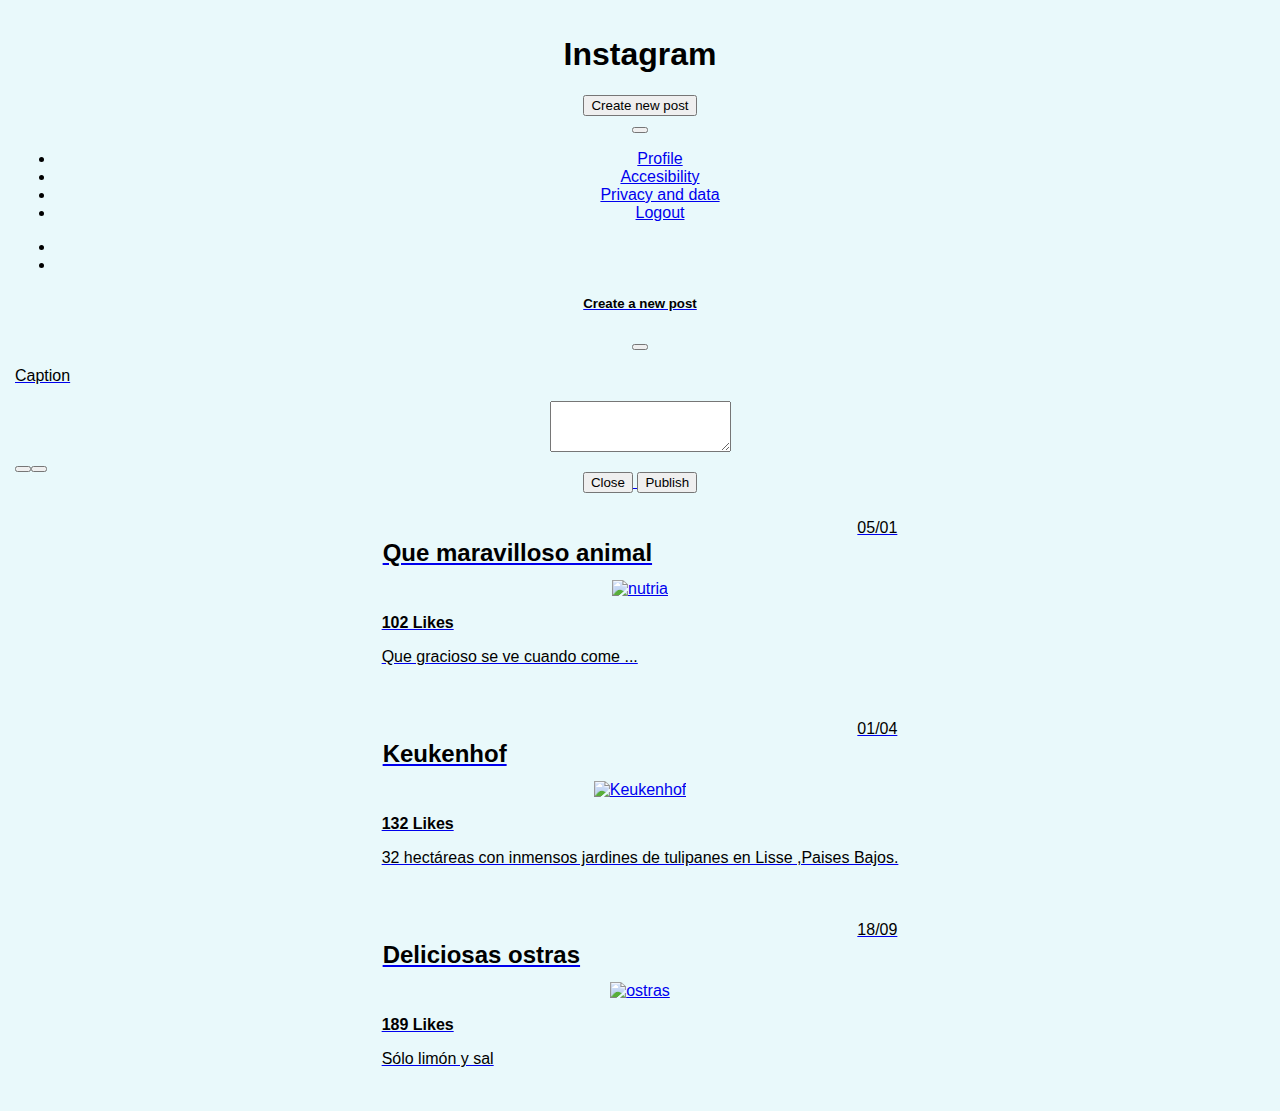
==== commit 172871de: "finalizado" ====
--- a/index_2.html
+++ b/index_2.html
@@ -40,20 +40,21 @@
           </div>
         </div>
       </div>
-    </div
-
-      <---------nav navigate_____>
-        <ul class="nav nav-bar nav-tabs justify-content-center mt-2">
-          <li class="nav-item">
-            <a class="nav-link link-dark active" href="index.html"><i class="fa-solid fa-table-cells"></i></a>
-          </li>
-          <li class="nav-item">
-            <a class="nav-link" href="index_2.html"><i class="fa-solid fa-square"></i>
-          </li>
-        </ul>
+    </div>
 
 
-    <!-- //<-----------Modal------------->
+      <ul class="nav nav-bar nav-tabs justify-content-center mt-2">
+        <li class="nav-item">
+          <a class="nav-link link-dark active" href="index.html"><i class="fa-solid fa-table-cells"></i></a>
+        </li>
+        <li class="nav-item">
+          <a class="nav-link" href="index_2.html"><i class="fa-solid fa-square"></i>
+        </li>
+      </ul>
+  
+
+
+  <!-- //<-----------Modal------------->
 
     <div class="modal fade" id="postModal" tabindex="-1" aria-labelledby="postModalLabel">
       <div class="modal-dialog">
@@ -88,30 +89,34 @@
 
  
    <!-- FOTO SIMPLE -->
-
     <div class="flex-container text-center">
-      <div class="flex-container">
-        <div class="card">
-         <div class="card-header">nombre foto y fecha</div>
-        <div class="card-body">
-          <img src="https://cdn.pixabay.com/photo/2017/09/25/13/12/cocker-spaniel-2785074_960_720.jpg" class="img-fluid" alt="...">
-          <div class="card-footer"> coemnatrio </div>
-        </div>
-        <div class="card">
-         <div class="card-header">nombre foto y fecha</div>
-         <div class="card-body">
-          <img src="https://cdn.pixabay.com/photo/2017/09/25/13/12/cocker-spaniel-2785074_960_720.jpg" class="img-fluid" alt="...">
-          <div class="card-footer"> coemnatrio </div>
-        </div>
-        <div class="card">
-         <div class="card-header">nombre foto y fecha</div>
-         <div class="card-body">
-          <img src="https://cdn.pixabay.com/photo/2017/09/25/13/12/cocker-spaniel-2785074_960_720.jpg" class="img-fluid" alt="...">
-          <div class="card-footer"> coemnatrio </div>
+      <div class="row">
+        <div class="col align-self-center">
+          <div class="card">
+           <div class="card-header"><h2> Que maravilloso animal  </h2> <div class="fecha">05/01</div></div> 
+            <div class="card-body">
+            <img src="https://cdn.pixabay.com/photo/2013/03/04/17/44/riesen-90026_1280.jpg" class="img-fluid" alt="nutria"></div>
+            <div class="card-footer"><h3><strong> 102 Likes </strong> </strong> </h3> 
+            <p>Que gracioso se ve cuando come ...  </p> </div>
+          </div>
+          <div class="card">
+            <div class="card-header"><h2> Keukenhof </h2> <div class="fecha">01/04</div></div>
+           <div class="card-body">
+            <img src="https://cdn.pixabay.com/photo/2012/03/04/00/34/tulips-21959_1280.jpg" class="img-fluid" alt="Keukenhof"></div>
+            <div class="card-footer"><h3><strong>132 Likes</strong></h3> 
+            <p> 32 hectáreas con inmensos jardines de tulipanes en Lisse ,Paises Bajos.</p> </div>
+          </div>
+          <div class="card">
+            <div class="card-header"><h2> Deliciosas ostras </h2> <div class="fecha">18/09</div></div>
+            <div class="card-body">
+            <img src="https://cdn.pixabay.com/photo/2017/01/06/19/19/oysters-1958668_1280.jpg" class="img-fluid" alt="ostras"></div>
+            <div class="card-footer"><h3> <strong> 189 Likes</strong> </h3> 
+            <p>Sólo limón y sal </p> </div>
+          </div>
         </div>
       </div>
     </div>
-  </div>
+  </div>  
   <script src="https://cdn.jsdelivr.net/npm/@popperjs/core@2.11.6/dist/umd/popper.min.js" integrity="sha384-oBqDVmMz9ATKxIep9tiCxS/Z9fNfEXiDAYTujMAeBAsjFuCZSmKbSSUnQlmh/jp3" crossorigin="anonymous"></script>
   <script src="https://cdn.jsdelivr.net/npm/bootstrap@5.2.1/dist/js/bootstrap.min.js" integrity="sha384-7VPbUDkoPSGFnVtYi0QogXtr74QeVeeIs99Qfg5YCF+TidwNdjvaKZX19NZ/e6oz" crossorigin="anonymous"></script>
 </body>
--- a/styles2.css
+++ b/styles2.css
@@ -6,6 +6,7 @@
   background:rgba(214, 244, 247, 0.534);
   padding: auto;
   text-align:center;
+  
   }
   
 .container bg-white{
@@ -15,22 +16,56 @@
   background-color: gainsboro;
 } 
 .card-header{
+  padding: 1px;
+  height: 60px;
   background: none;
+  display: flex;
+  justify-content: space-between;
+  color: black;
+  font-size: medium;
 }
+.card-header h2 {
+  color: black;
+  font-size: x-large;
+  text-align: left;
+}
+
+.card-header p {
+  text-align: left;
+
+}
+
+.card-header .fecha {
+  text-align: right;
+  font-size: medium;
+}
+
 .card-footer{
+  color: black;
   background: none;
-  height: 40px;
-  margin-bottom: 10px;
-  padding-bottom: 10px;
+  height: 80px; 
+}
+
+.card-footer h3{
+  font-size: medium;
+  text-align: left;
+}
+
+.card-footer p{
+text-align: left;
+color: black;
+font-size: medium;
 }
 
 .card{
-margin-top: 20px;
+margin-top: 25px;
+width: auto;
+height: auto;
 
 }
+
 .nav {
   border-radius: 0;
-  overflow: hidden;
 }
 
 .fa-instagram {
@@ -61,19 +96,23 @@
 }
 
 .img-fluid{
-object-fit:cover;
 padding: 0;
 margin: 0;
 }
 
+.modal{
+  color: black;
+}
 
 .modal-body p {
 text-align: left;
+color: black;
 }
 
 .modal-body .d-flex {
   margin-top: 10px;
   display: flex; 
   text-align: left;
+  color: black; 
   
 }
